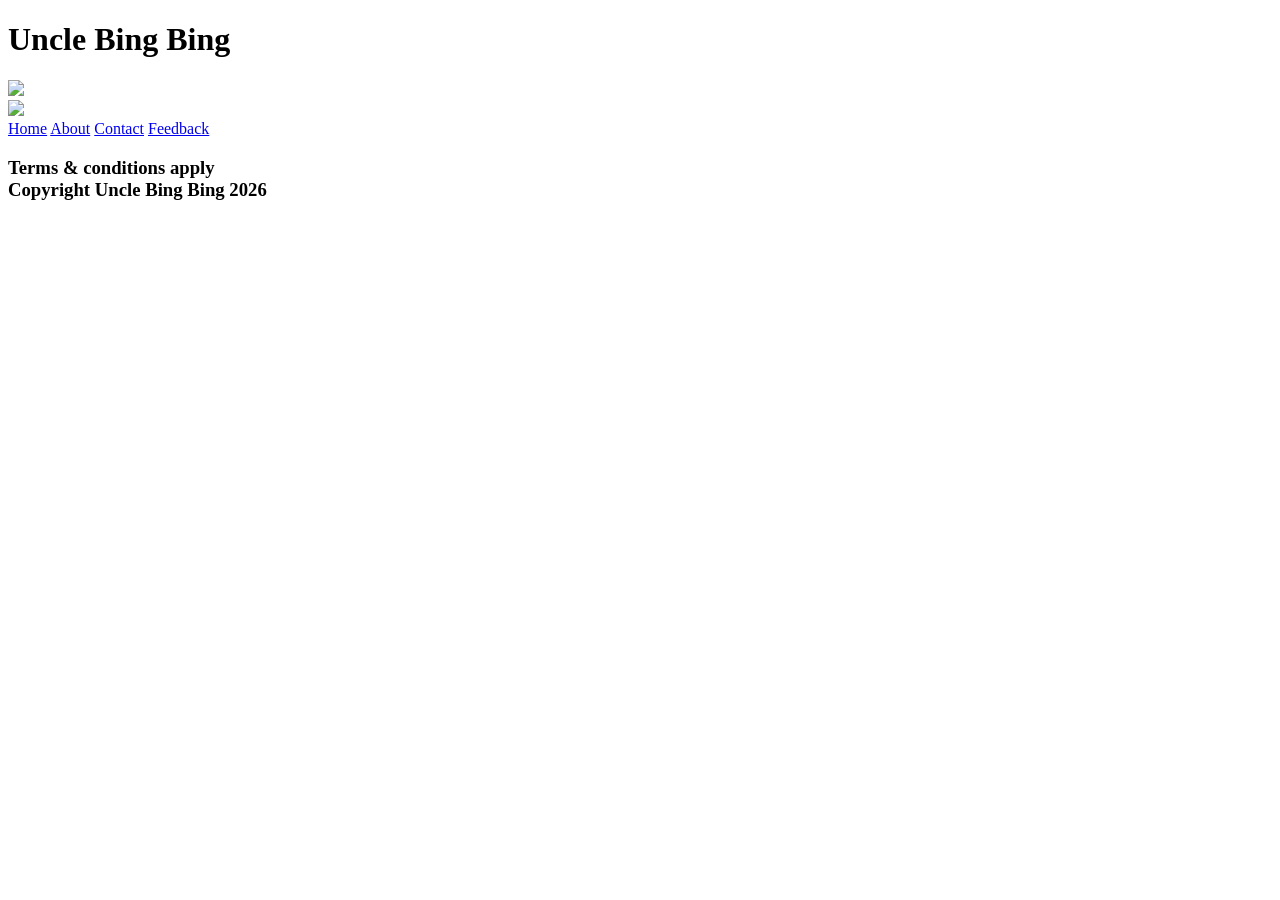
==== about.html @ 80a5b318 "Website - about - v0.2 Added page - banner, logos, footer" ====
<!DOCTYPE html>
<html lang="en">
    <head>
        <meta charset="UTF-8" />
        <title>Uncle Bing Bing - About</title>
        <link rel="stylesheet" href="styles/styles.css">
        <link rel="preconnect" href="https://fonts.googleapis.com">
        <link rel="preconnect" href="https://fonts.gstatic.com" crossorigin>
        <link href="https://fonts.googleapis.com/css2?family=Caveat+Brush&display=swap" rel="stylesheet">
    </head>
    <body class="caveat-brush-regular">
        <div class="wrapper">
            <div class="banner">
                <h1>Uncle Bing Bing</h1>
            </div>
            
            <div class="left-logo"> 
                <img src="images/uncle%20bing%20bing%20logo.png" width=100%>
            </div>
            
            <div class="right-logo">
                <img src="images/uncle%20bing%20bing%20logo.png" width=100%>
            </div>
            
            <div class="left-space">
                <!--This is empty space to make the logos equally spaced out-->
            </div>
            
            <div class="right-space">
                <!--This is empty space to make the logos equally spaced out-->
            </div>
            
            <div class="nav">
                <a href="index.html">Home</a>
                <a href="about.html">About</a>
                <a href="contact.html">Contact</a>
                <a href="feedback.html">Feedback</a>
            </div>
            
            
            
            <div class="footer">
                <h3>Terms & conditions apply <br> Copyright Uncle Bing Bing 2026</h3>
            </div>
        </div>
    </body>
</html>
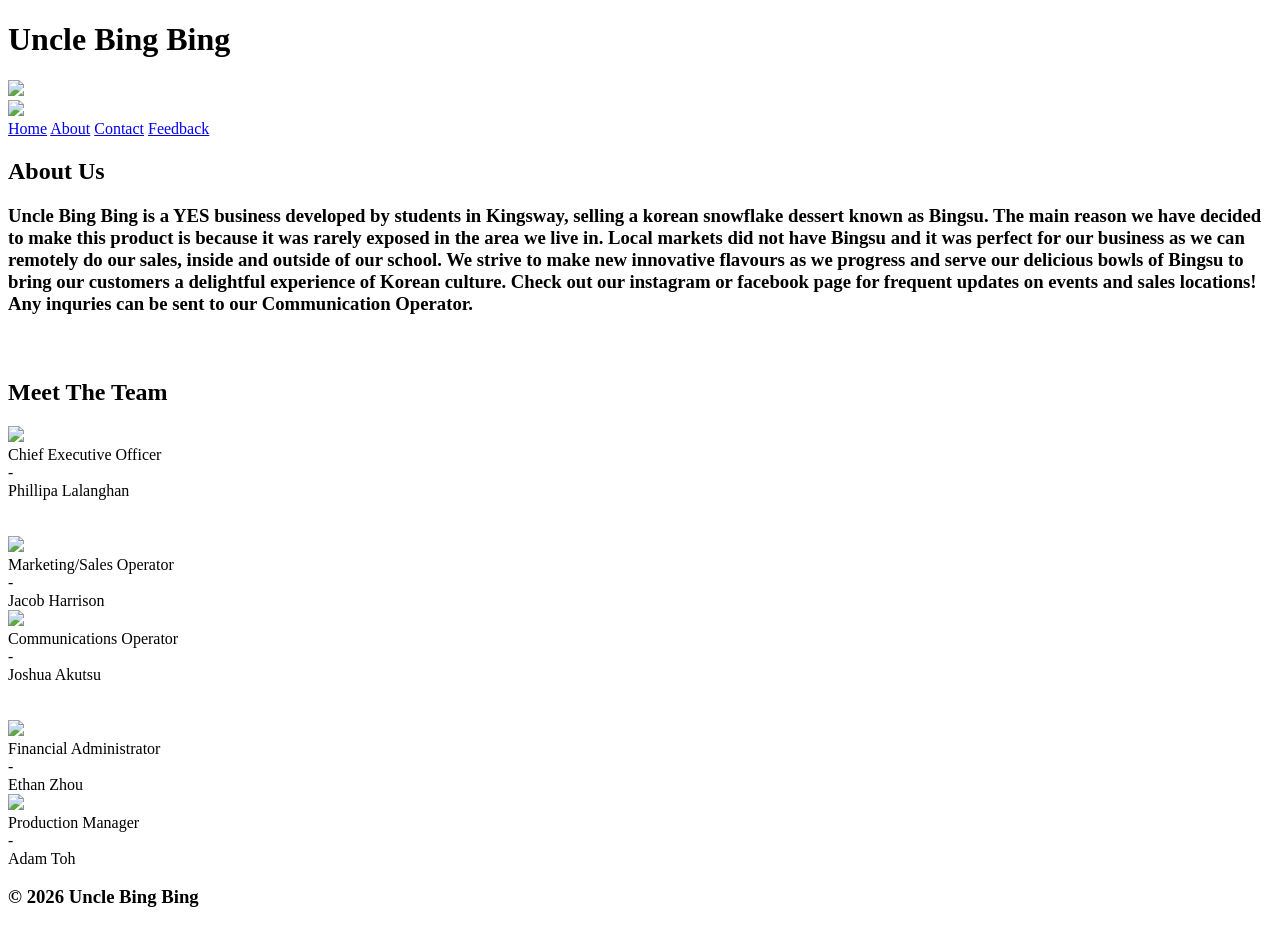
==== commit d08501bf: "Website - about - v1 finished page" ====
--- a/about.html
+++ b/about.html
@@ -9,7 +9,9 @@
         <link href="https://fonts.googleapis.com/css2?family=Caveat+Brush&display=swap" rel="stylesheet">
     </head>
     <body class="caveat-brush-regular">
-        <div class="wrapper">
+        <div class="wrapper-about">
+            
+            <!-- The banner and logos which is present on every page of the website -->
             <div class="banner">
                 <h1>Uncle Bing Bing</h1>
             </div>
@@ -30,17 +32,80 @@
                 <!--This is empty space to make the logos equally spaced out-->
             </div>
             
+            <!-- The navigator bars links: other pages are accessible through here -->
             <div class="nav">
-                <a href="index.html">Home</a>
-                <a href="about.html">About</a>
-                <a href="contact.html">Contact</a>
-                <a href="feedback.html">Feedback</a>
+                <a href="index.html" class="home-link">Home</a>
+                <a href="about.html" class="about-link">About</a>
+                <a href="contact.html" class="contact-link">Contact</a>
+                <a href="feedback.html" class="feedback-link">Feedback</a>
             </div>
             
+            <div class="about-us">
+                <h2>About Us</h2>
+            </div>
             
+            <div class="main-left">
+                <!-----Empty space----->
+            </div>
+            <div class="main-right">
+                <!-----Empty space----->
+            </div>
+            
+            <div class="description">
+                <h3>Uncle Bing Bing is a YES business developed by students in Kingsway, selling a korean snowflake dessert known as Bingsu. The main reason we have decided to make this product is because it was rarely exposed in the area we live in. Local markets did not have Bingsu and it was perfect for our business as we can remotely do our sales, inside and outside of our school. We strive to make new innovative flavours as we progress and serve our delicious bowls of Bingsu to bring our customers a delightful experience of Korean culture. Check out our instagram or facebook page for frequent updates on events and sales locations! Any inquries can be sent to our Communication Operator.<br><br><br></h3>
+            </div>
+            
+            <div class="meet-team">
+                <h2>Meet The Team</h2>
+            </div>
+            
+            <div class="people-box-left">
+                <div class="people-imgs-top-left">
+                    <img src="images/Ceo%20person.png" width=50%><br>
+                    Chief Executive Officer<br>
+                    -<br>
+                    Phillipa Lalanghan
+                </div>
+                
+                <br><br>
+                
+                <div class="people-imgs-bottom-left">
+                    <img src="images/Sales%20person.png" width=50%><br>
+                    Marketing/Sales Operator<br>
+                    -<br>
+                    Jacob Harrison
+                </div>
+            </div>
+            
+            <div class="people-box-right">
+                <div class="people-imgs-top-right">
+                    <img src="images/Communications%20person.png" width=50%><br>
+                    Communications Operator<br>
+                    -<br>
+                    Joshua Akutsu
+                </div>
+                
+                <br><br>
+                
+                <div class="people-imgs-bottom-right">
+                    <img src="images/Finance%20person.png" width=52%><br>
+                    Financial Administrator<br>
+                    -<br>
+                    Ethan Zhou
+                </div>
+            </div>
+            
+            <div class="people-box-centre">
+                <div class="people-imgs-bottom-centre">
+                    <img src="images/PRoduce-person.png" width=50%><br>
+                    Production Manager<br>
+                    -<br>
+                    Adam Toh
+                </div>
+            </div>
             
             <div class="footer">
-                <h3>Terms & conditions apply <br> Copyright Uncle Bing Bing 2026</h3>
+                <h3>© 2026 Uncle Bing Bing</h3>
             </div>
         </div>
     </body>
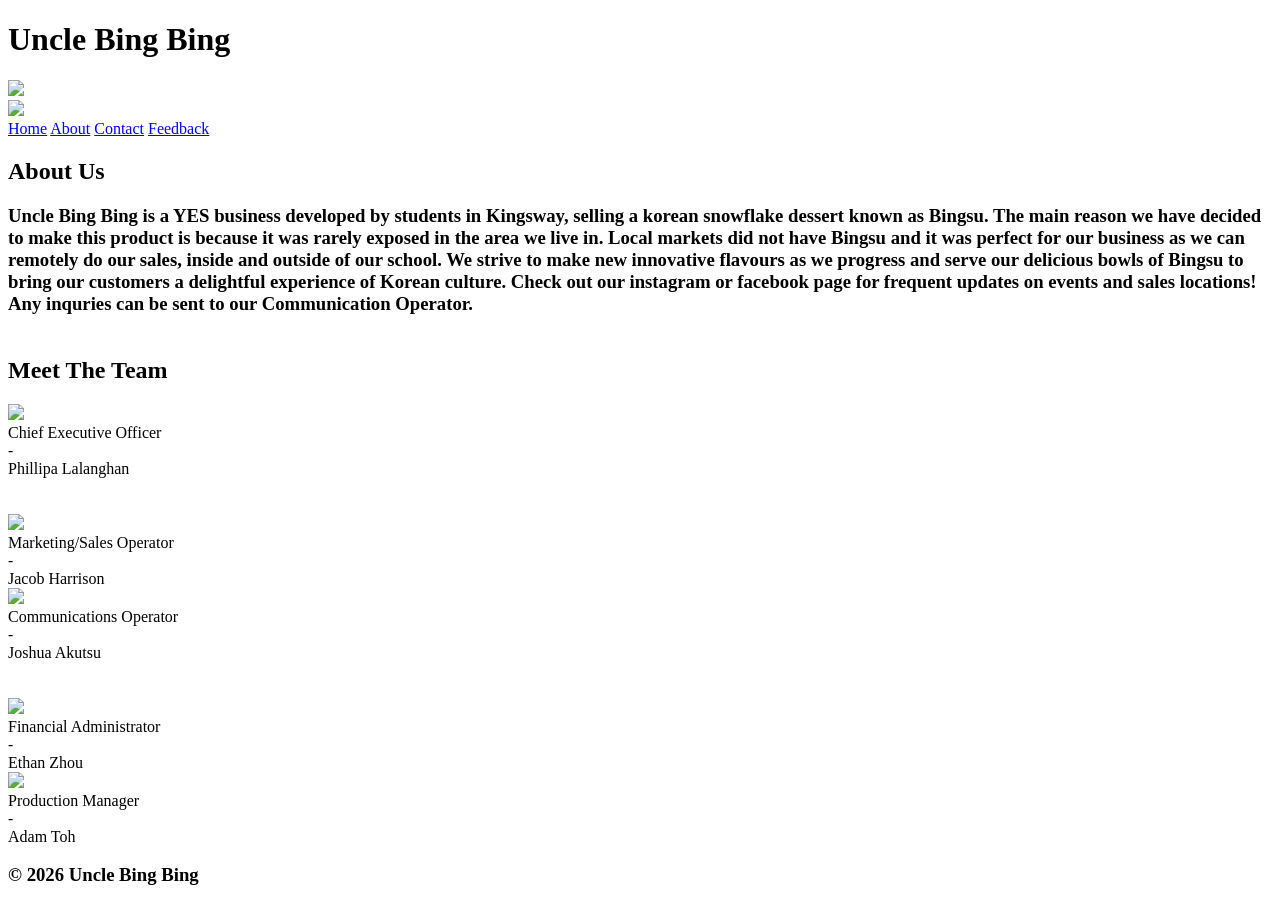
==== commit f91b9679: "Website - styles - v1.1 minor changes" ====
--- a/about.html
+++ b/about.html
@@ -2,11 +2,11 @@
 <html lang="en">
     <head>
         <meta charset="UTF-8" />
-        <title>Uncle Bing Bing - About</title>
+        <title>Uncle Bing Bing - Home page</title>
         <link rel="stylesheet" href="styles/styles.css">
         <link rel="preconnect" href="https://fonts.googleapis.com">
         <link rel="preconnect" href="https://fonts.gstatic.com" crossorigin>
-        <link href="https://fonts.googleapis.com/css2?family=Caveat+Brush&display=swap" rel="stylesheet">
+        <link href="https://fonts.googleapis.com/css2?family=Caveat+Brush&family=Comic+Relief:wght@400;700&display=swap" rel="stylesheet">
     </head>
     <body class="caveat-brush-regular">
         <div class="wrapper-about">
@@ -40,6 +40,7 @@
                 <a href="feedback.html" class="feedback-link">Feedback</a>
             </div>
             
+            <!-- Subheading -->
             <div class="about-us">
                 <h2>About Us</h2>
             </div>
@@ -51,14 +52,16 @@
                 <!-----Empty space----->
             </div>
             
+            <!-- The small anecdote talking about their company and why they started it -->
             <div class="description">
-                <h3>Uncle Bing Bing is a YES business developed by students in Kingsway, selling a korean snowflake dessert known as Bingsu. The main reason we have decided to make this product is because it was rarely exposed in the area we live in. Local markets did not have Bingsu and it was perfect for our business as we can remotely do our sales, inside and outside of our school. We strive to make new innovative flavours as we progress and serve our delicious bowls of Bingsu to bring our customers a delightful experience of Korean culture. Check out our instagram or facebook page for frequent updates on events and sales locations! Any inquries can be sent to our Communication Operator.<br><br><br></h3>
+                <h3>Uncle Bing Bing is a YES business developed by students in Kingsway, selling a korean snowflake dessert known as Bingsu. The main reason we have decided to make this product is because it was rarely exposed in the area we live in. Local markets did not have Bingsu and it was perfect for our business as we can remotely do our sales, inside and outside of our school. We strive to make new innovative flavours as we progress and serve our delicious bowls of Bingsu to bring our customers a delightful experience of Korean culture. Check out our instagram or facebook page for frequent updates on events and sales locations! Any inquries can be sent to our Communication Operator.<br><br></h3>
             </div>
             
             <div class="meet-team">
                 <h2>Meet The Team</h2>
             </div>
             
+            <!-- Left side of the about pages people boxes - has their photo, title, and name -->
             <div class="people-box-left">
                 <div class="people-imgs-top-left">
                     <img src="images/Ceo%20person.png" width=50%><br>
@@ -77,6 +80,7 @@
                 </div>
             </div>
             
+            <!-- Right side of the about pages people boxes - has their photo, title, and name -->
             <div class="people-box-right">
                 <div class="people-imgs-top-right">
                     <img src="images/Communications%20person.png" width=50%><br>
@@ -95,6 +99,7 @@
                 </div>
             </div>
             
+            <!-- The photo at the bottom of the page -->
             <div class="people-box-centre">
                 <div class="people-imgs-bottom-centre">
                     <img src="images/PRoduce-person.png" width=50%><br>
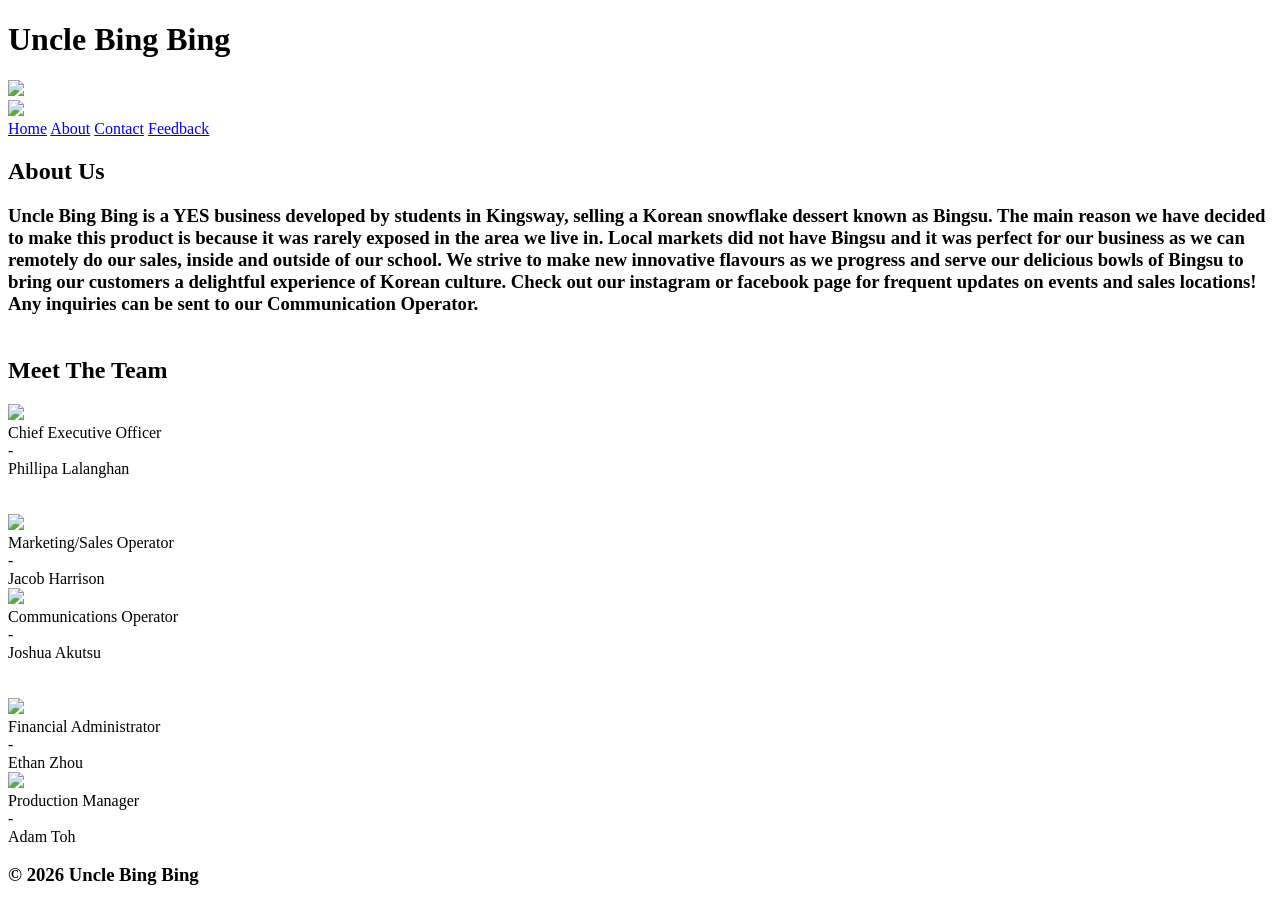
==== commit 466aa5a6: "Website - about - v1.31 Grammatical issues fixed" ====
--- a/about.html
+++ b/about.html
@@ -2,7 +2,7 @@
 <html lang="en">
     <head>
         <meta charset="UTF-8" />
-        <title>Uncle Bing Bing - Home page</title>
+        <title>Uncle Bing Bing - About Us Page</title>
         <link rel="stylesheet" href="styles/styles.css">
         <link rel="preconnect" href="https://fonts.googleapis.com">
         <link rel="preconnect" href="https://fonts.gstatic.com" crossorigin>
@@ -54,7 +54,7 @@
             
             <!-- The small anecdote talking about their company and why they started it -->
             <div class="description">
-                <h3>Uncle Bing Bing is a YES business developed by students in Kingsway, selling a korean snowflake dessert known as Bingsu. The main reason we have decided to make this product is because it was rarely exposed in the area we live in. Local markets did not have Bingsu and it was perfect for our business as we can remotely do our sales, inside and outside of our school. We strive to make new innovative flavours as we progress and serve our delicious bowls of Bingsu to bring our customers a delightful experience of Korean culture. Check out our instagram or facebook page for frequent updates on events and sales locations! Any inquries can be sent to our Communication Operator.<br><br></h3>
+                <h3>Uncle Bing Bing is a YES business developed by students in Kingsway, selling a Korean snowflake dessert known as Bingsu. The main reason we have decided to make this product is because it was rarely exposed in the area we live in. Local markets did not have Bingsu and it was perfect for our business as we can remotely do our sales, inside and outside of our school. We strive to make new innovative flavours as we progress and serve our delicious bowls of Bingsu to bring our customers a delightful experience of Korean culture. Check out our instagram or facebook page for frequent updates on events and sales locations! Any inquiries can be sent to our Communication Operator.<br><br></h3>
             </div>
             
             <div class="meet-team">
@@ -114,4 +114,4 @@
             </div>
         </div>
     </body>
-</html>
+</html>
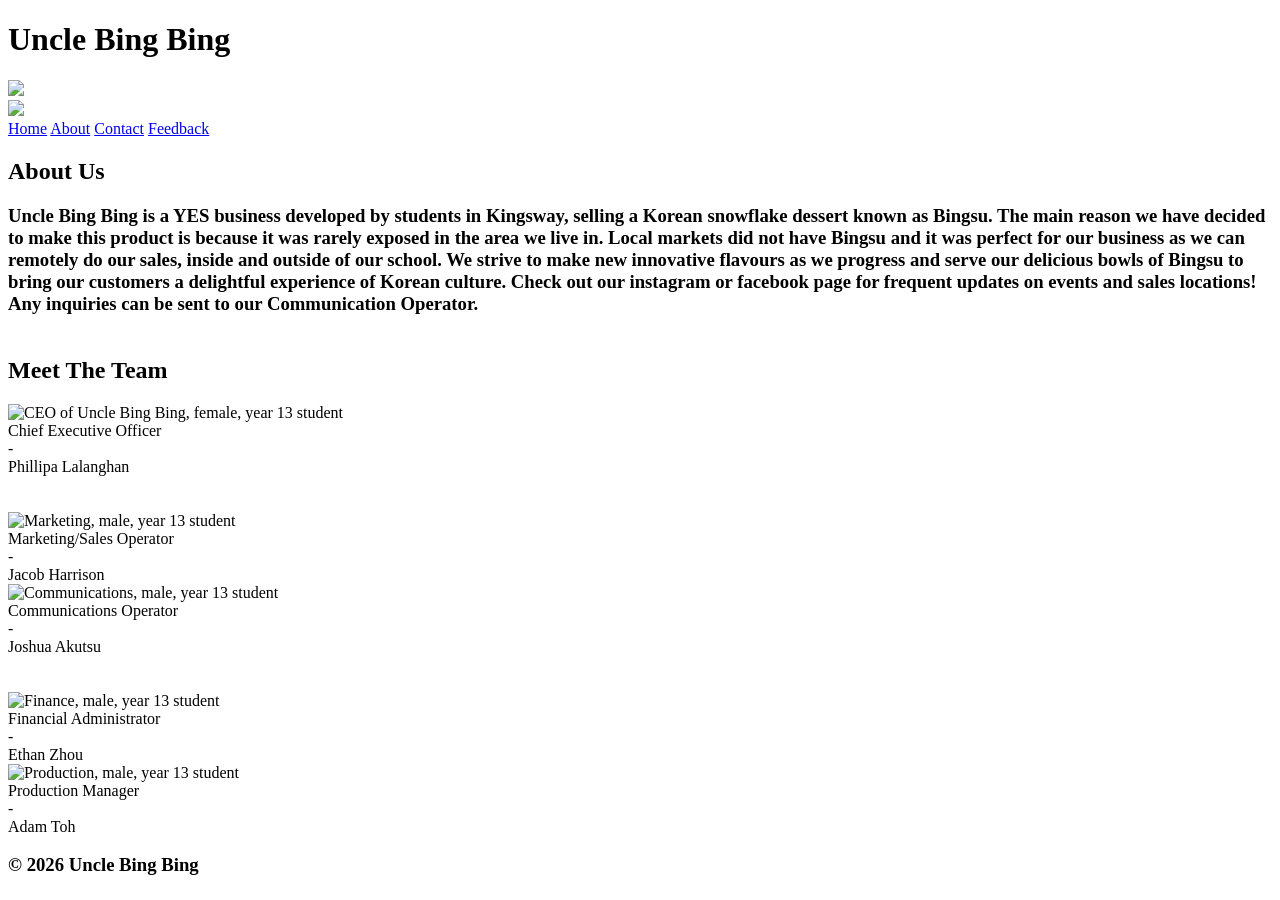
==== commit 31ef0ba2: "Website - about - v2 Minor commenting changes" ====
--- a/about.html
+++ b/about.html
@@ -64,7 +64,7 @@
             <!-- Left side of the about pages people boxes - has their photo, title, and name -->
             <div class="people-box-left">
                 <div class="people-imgs-top-left">
-                    <img src="images/Ceo%20person.png" width=50%><br>
+                    <img src="images/Ceo%20person.png" width=50% Alt="CEO of Uncle Bing Bing, female, year 13 student"><br>
                     Chief Executive Officer<br>
                     -<br>
                     Phillipa Lalanghan
@@ -73,7 +73,7 @@
                 <br><br>
                 
                 <div class="people-imgs-bottom-left">
-                    <img src="images/Sales%20person.png" width=50%><br>
+                    <img src="images/Sales%20person.png" width=50% alt="Marketing, male, year 13 student"><br>
                     Marketing/Sales Operator<br>
                     -<br>
                     Jacob Harrison
@@ -83,7 +83,7 @@
             <!-- Right side of the about pages people boxes - has their photo, title, and name -->
             <div class="people-box-right">
                 <div class="people-imgs-top-right">
-                    <img src="images/Communications%20person.png" width=50%><br>
+                    <img src="images/Communications%20person.png" width=50% alt="Communications, male, year 13 student"><br>
                     Communications Operator<br>
                     -<br>
                     Joshua Akutsu
@@ -92,7 +92,7 @@
                 <br><br>
                 
                 <div class="people-imgs-bottom-right">
-                    <img src="images/Finance%20person.png" width=52%><br>
+                    <img src="images/Finance%20person.png" width=52% alt="Finance, male, year 13 student"><br>
                     Financial Administrator<br>
                     -<br>
                     Ethan Zhou
@@ -102,7 +102,7 @@
             <!-- The photo at the bottom of the page -->
             <div class="people-box-centre">
                 <div class="people-imgs-bottom-centre">
-                    <img src="images/PRoduce-person.png" width=50%><br>
+                    <img src="images/PRoduce-person.png" width=50% alt="Production, male, year 13 student"><br>
                     Production Manager<br>
                     -<br>
                     Adam Toh
